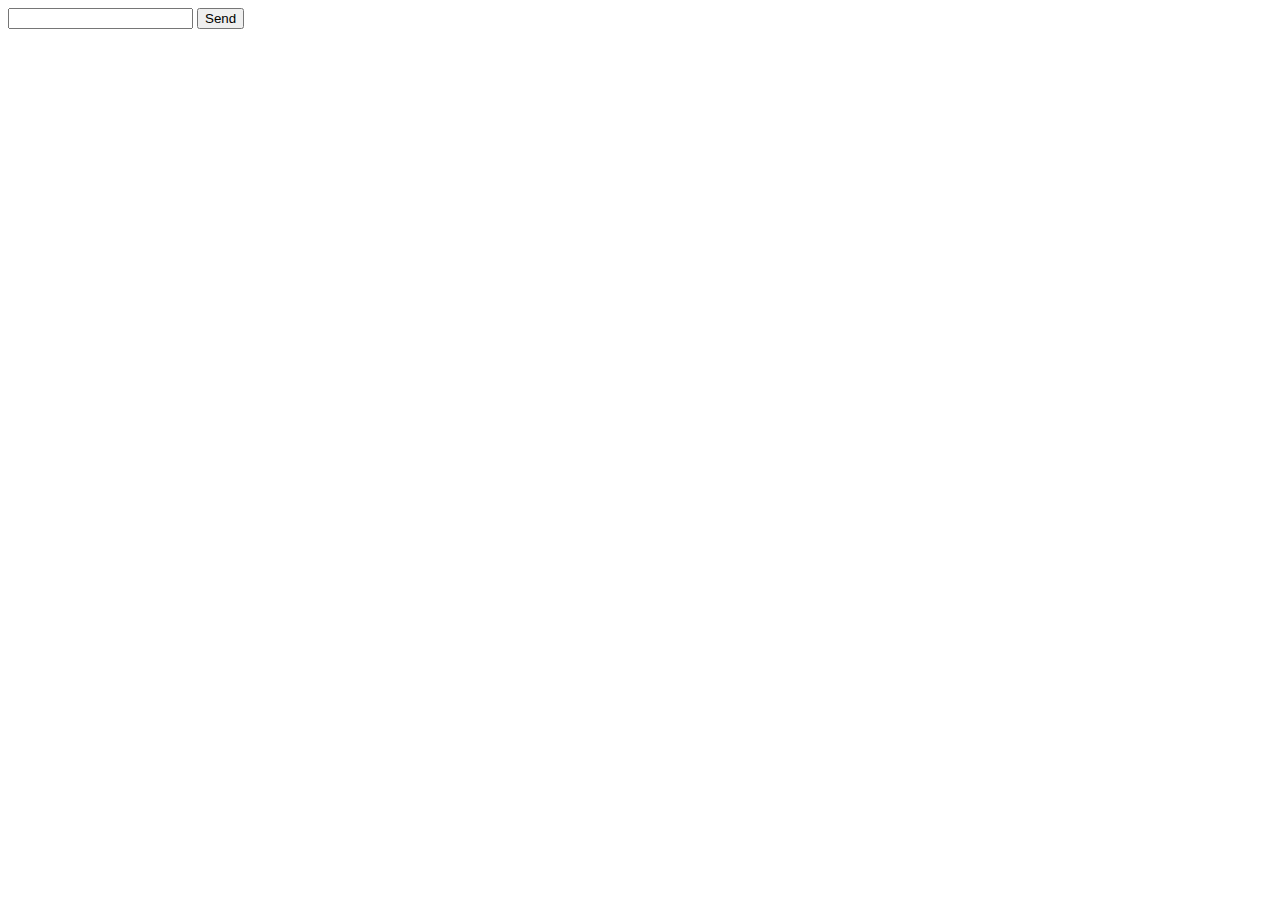
==== chatBox.html @ e8d8c75b "user can add new iframes" ====
<!DOCTYPE html>
<html>

<head>
    <link rel="stylesheet" href="css/style.css">
    <link rel="stylesheet" href="https://cdnjs.cloudflare.com/ajax/libs/font-awesome/4.7.0/css/font-awesome.min.css">
</head>
<body>
<div id="chat">
</div>
<form id="new-message">
    <input type="text" name="message">
    <input type="button" onClick="message()" value="Send">
</form>
<script src="js/app.js"></script>
</body>
</html>
---- css/style.css ----
body, html {
    height: 100%;
    color: #4b7a93;
}

.container {
    text-align: center;
}

.fa-plus{
padding: 15px;
}

button {
    border: none;
    color: #4b7a93;
}
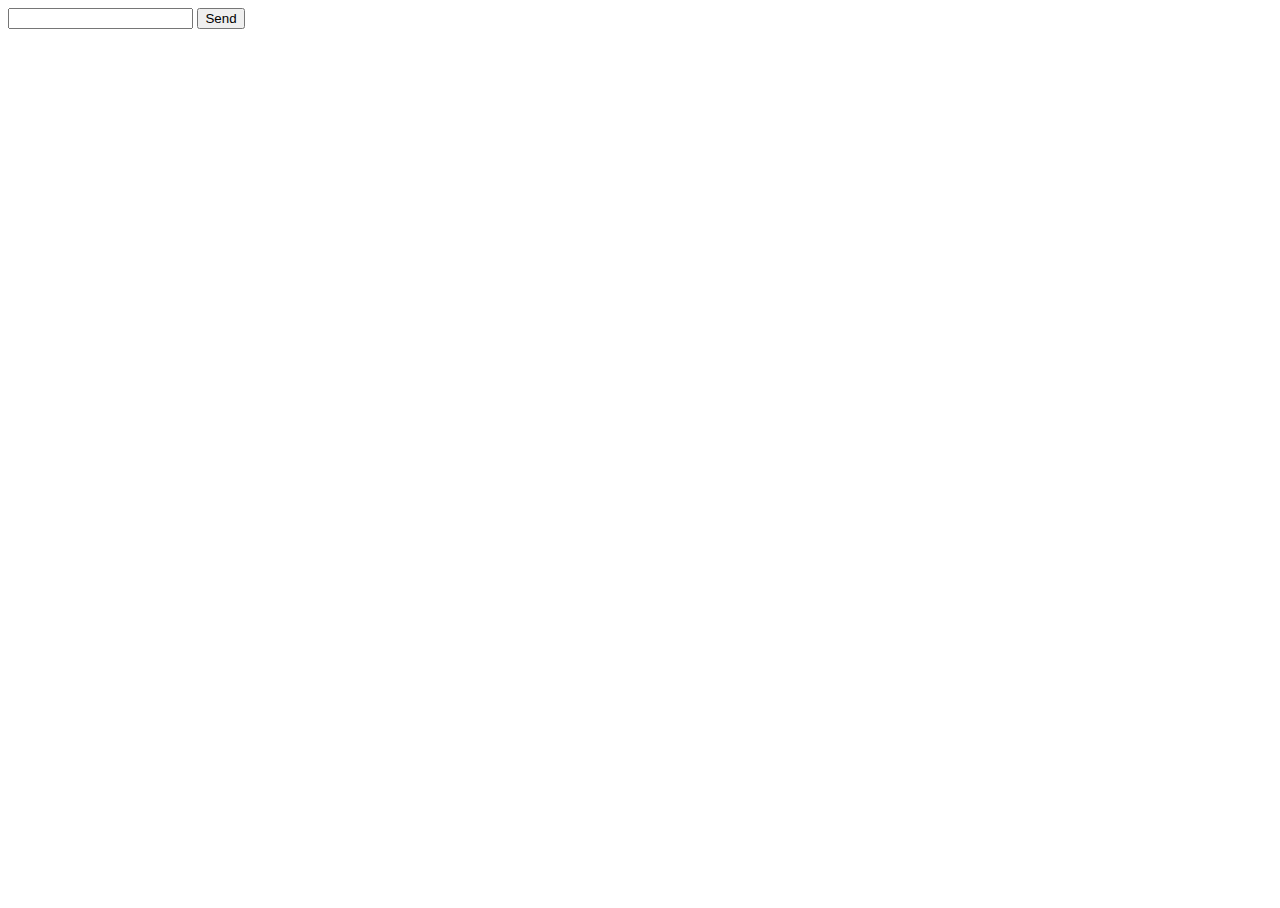
==== commit 656d65f1: "jQuerified!" ====
--- a/chatBox.html
+++ b/chatBox.html
@@ -6,12 +6,13 @@
     <link rel="stylesheet" href="https://cdnjs.cloudflare.com/ajax/libs/font-awesome/4.7.0/css/font-awesome.min.css">
 </head>
 <body>
-<div id="chat">
-</div>
-<form id="new-message">
-    <input type="text" name="message">
-    <input type="button" onClick="message()" value="Send">
-</form>
-<script src="js/app.js"></script>
+    <div id="chat">
+    </div>
+    <form id="new-message">
+        <input type="text" name="message">
+        <input type="button" onClick="message()" value="Send">
+    </form>
+    <script type="text/javascript" src="./js/jquery-3.2.1.js"></script>
+    <script type="text/javascript" src="./js/app.js"></script>
 </body>
 </html>--- a/css/style.css
+++ b/css/style.css
@@ -1,6 +1,5 @@
 body, html {
     height: 100%;
-    color: #4b7a93;
 }
 
 .container {
@@ -8,10 +7,71 @@
 }
 
 .fa-plus{
-padding: 15px;
+    transition: color 0.1s ease;
+    color: #4b7a93;
+    cursor: pointer;
+    margin-bottom: 10px;
 }
 
-button {
-    border: none;
+#fa-plus:hover {
+    color: #2e465d;
+}
+
+.fa-times{
+    transition: color 0.1s ease;
     color: #4b7a93;
-}+    cursor: pointer;
+}
+
+.fa-times:hover{
+    color: #2e465d;
+}
+
+html {
+    font-family: "helvetica";
+}
+
+.chat-wrap {
+    background-color: ghostwhite;
+    cursor: move;
+    margin: 10px;
+    position: relative;
+    display: inline-block;
+    border-radius: 5px;
+    box-shadow: 0 0 10px gray;
+    width: 24.875em;
+    height: 15.5em;
+    opacity: 1;
+}
+
+h2 {
+    color: rgb(75, 122, 147);
+    margin-left: 22px;
+    margin-top: 10px !important;
+}
+
+.close {
+    cursor: pointer;
+    position: absolute;
+    top: 0px;
+    right: 20px;
+    padding: 10px;
+}
+
+.iframe-wrap {
+    position: absolute;
+    bottom: 0px;
+    left: 0px;
+    width: 24.875em;
+    height: 12.5em;
+    border-top: 1px solid gray;
+    border-bottom-left-radius: 4px;
+    border-bottom-right-radius: 4px;
+}
+
+iframe {
+    border: none
+}
+
+
+
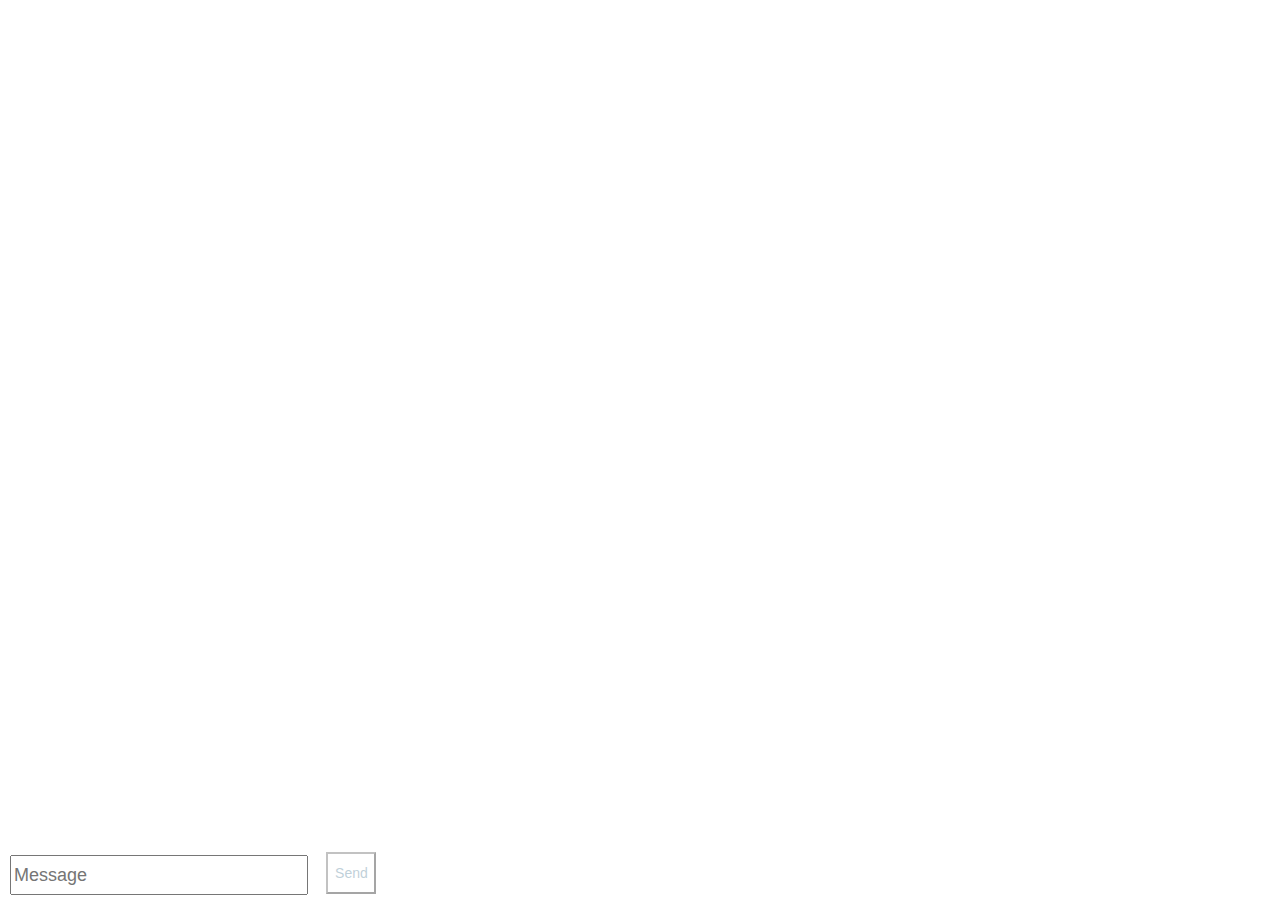
==== commit 34e1d53c: "user can send and recieve messages" ====
--- a/chatBox.html
+++ b/chatBox.html
@@ -5,14 +5,17 @@
     <link rel="stylesheet" href="css/style.css">
     <link rel="stylesheet" href="https://cdnjs.cloudflare.com/ajax/libs/font-awesome/4.7.0/css/font-awesome.min.css">
 </head>
+
 <body>
-    <div id="chat">
-    </div>
-    <form id="new-message">
-        <input type="text" name="message">
-        <input type="button" onClick="message()" value="Send">
-    </form>
-    <script type="text/javascript" src="./js/jquery-3.2.1.js"></script>
-    <script type="text/javascript" src="./js/app.js"></script>
+<div id="chat-box">
+    <div id="log"></div>
+</div>
+<form id="chat-bar">
+    <input id="message" type="text" autocomplete="off"  placeholder="Message"/>
+    <button class="send" type="submit">Send</button>
+</form>
 </body>
+<script type="text/javascript" src="./js/jquery-3.2.1.js"></script>
+<script type="text/javascript" src="./js/app.js"></script>
+<script type="text/javascript" src="./js/chatBox.js"></script>
 </html>--- a/css/style.css
+++ b/css/style.css
@@ -1,5 +1,6 @@
 body, html {
     height: 100%;
+    background-color: white;
 }
 
 .container {
@@ -68,10 +69,60 @@
     border-bottom-left-radius: 4px;
     border-bottom-right-radius: 4px;
 }
-
 iframe {
     border: none
 }
 
+.chat {
+    width: 100%;
+    height: 100%;
+}
+
+#chat-box {
+    height: 125px;
+    overflow: auto;
+    margin-bottom: 10px;
+}
+
+.send {
+    position: relative;
+    padding: 9px 1px;
+    line-height: 20px;
+    cursor: pointer;
+    font-size: 14px;
+    color: rgb(75, 122, 147);
+    background-color: white;
+    width: 50px;
+    pointer-events: none;
+    bottom: 3px;
+    left: 14px;
+    opacity: .35;
+    -webkit-appearance: none;
+}
+
+#chat-bar {
+    position: absolute;
+    bottom: 2px;
+    left: 10px;
+    width: 380px;
+}
+
+input {
+    width: 290px;
+    height: 34px;
+    font-size: 18px;
+    margin-bottom: 3px;
+}
+
+#log {
+    line-height: 21px;
+}
+
+.ready {
+    pointer-events: unset;
+    opacity: 1;
+}
 
 
+
+
